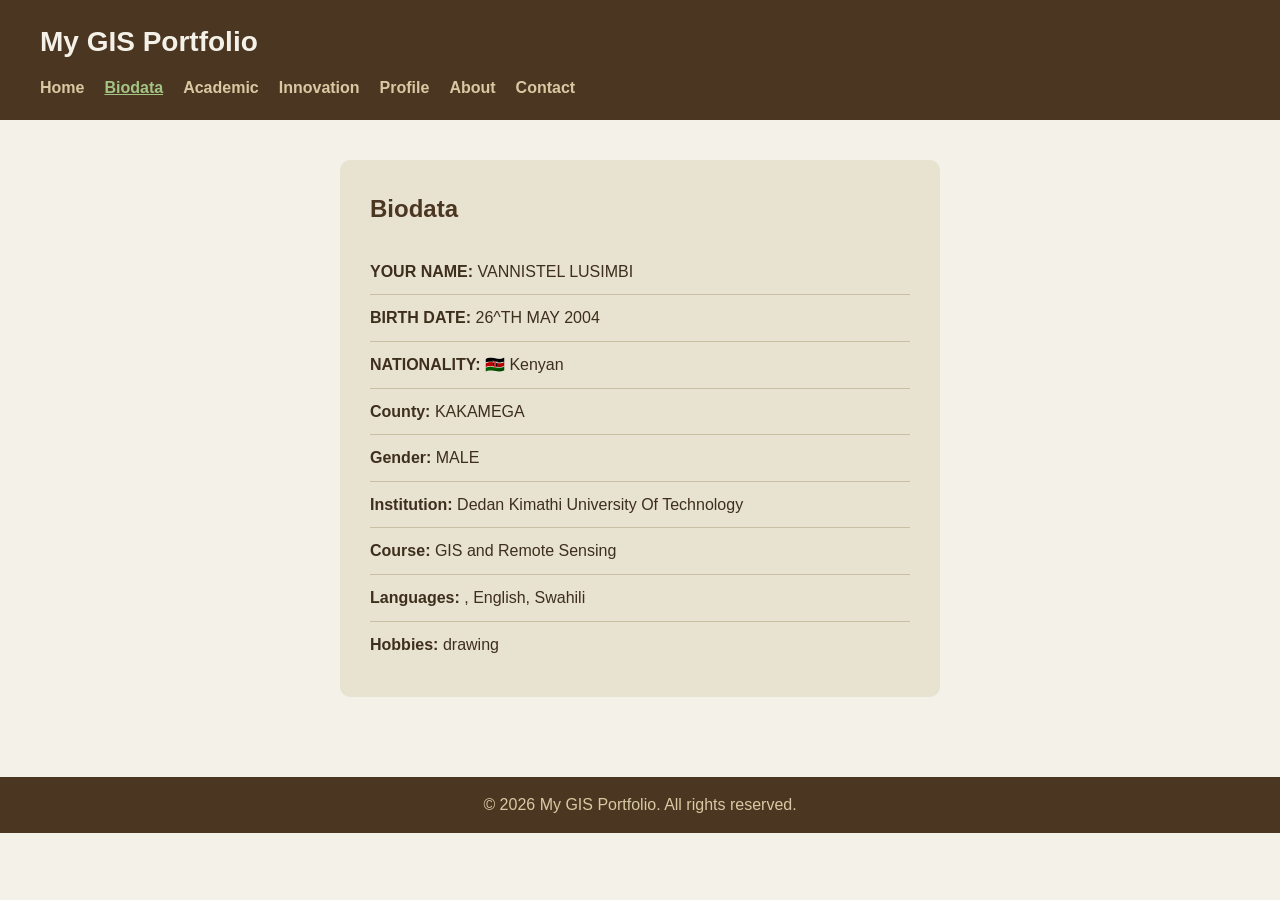
==== biodata.html @ 16fd7292 "Add files via upload" ====
<!DOCTYPE html>
<html lang="en">
<head>
    <meta charset="UTF-8">
    <meta name="viewport" content="width=device-width, initial-scale=1.0">
    <title>Biodata - My GIS Portfolio</title>
    <link rel="stylesheet" href="style.css">
</head>
<body>

    <header>
        <h1>My GIS Portfolio</h1>
        <nav>
            <ul>
                <li><a href="index.html">Home</a></li>
                <li><a href="biodata.html">Biodata</a></li>
                <li><a href="academic.html">Academic</a></li>
                <li><a href="innovation.html">Innovation</a></li>
                <li><a href="profile.html">Profile</a></li>
                <li><a href="about.html">About</a></li>
                <li><a href="contact.html">Contact</a></li>
            </ul>
        </nav>
    </header>

    <main>
        <section class="biodata">
            <h2>Biodata</h2>
            <ul class="biodata-list">
                <li><strong>YOUR NAME:</strong> VANNISTEL LUSIMBI</li>
                <li><strong>BIRTH DATE:</strong> 26^TH MAY 2004</li>
                <li><strong>NATIONALITY:</strong> 🇰🇪 Kenyan</li>
                <li><strong>County:</strong> KAKAMEGA</li>
                <li><strong>Gender:</strong> MALE</li>
                <li><strong>Institution:</strong> Dedan Kimathi University Of Technology</li>
                <li><strong>Course:</strong> GIS and Remote Sensing</li>
                <li><strong>Languages:</strong> , English, Swahili</li>
                <li><strong>Hobbies:</strong> drawing</li>
            </ul>
        </section>
    </main>

    <footer>
        <p>&copy; 2026 My GIS Portfolio. All rights reserved.</p>
    </footer>

    <script src="script.js"></script>
</body>
</html>
---- style.css ----
/* ===== General Reset ===== */
* {
    margin: 0;
    padding: 0;
    box-sizing: border-box;
}

body {
    font-family: 'Segoe UI', Arial, sans-serif;
    background-color: #f4f1e9;
    color: #3e2f1c;
    line-height: 1.6;
}

/* ===== Header & Navigation ===== */
header {
    background-color: #4b3621;
    color: #f4f1e9;
    padding: 20px 40px;
}

header h1 {
    margin-bottom: 10px;
    font-size: 28px;
}

nav ul {
    list-style: none;
    display: flex;
    flex-wrap: wrap;
    gap: 20px;
}

nav ul li a {
    color: #d9c9a3;
    text-decoration: none;
    font-weight: bold;
    transition: color 0.3s ease;
}

nav ul li a:hover {
    color: #a3c586;
}

/* ===== Main Content ===== */
main {
    padding: 40px;
}

.hero {
    display: flex;
    align-items: center;
    gap: 40px;
    flex-wrap: wrap;
    background-color: #e8e2d0;
    border-radius: 10px;
    padding: 30px;
    box-shadow: 0 2px 8px rgba(0,0,0,0.1);
}

.profile-photo {
    width: 220px;
    height: 220px;
    object-fit: cover;
    border-radius: 50%;
    border: 5px solid #6b8e4e;
}

.intro-text h2 {
    color: #4b3621;
    margin-bottom: 15px;
}

.intro-text p {
    max-width: 600px;
    font-size: 16px;
}

/* ===== Footer ===== */
footer {
    background-color: #4b3621;
    color: #d9c9a3;
    text-align: center;
    padding: 15px;
    margin-top: 40px;
}
/* ===== Biodata Page ===== */
.biodata {
    background-color: #e8e2d0;
    padding: 30px;
    border-radius: 10px;
    max-width: 600px;
    margin: 0 auto;
}

.biodata h2 {
    color: #4b3621;
    margin-bottom: 20px;
}

.biodata-list {
    list-style: none;
}

.biodata-list li {
    padding: 10px 0;
    border-bottom: 1px solid #c9bfa3;
}

.biodata-list li:last-child {
    border-bottom: none;
}
/* ===== Academic Page ===== */
.academic {
    background-color: #e8e2d0;
    padding: 30px;
    border-radius: 10px;
    max-width: 600px;
    margin: 0 auto;
}

.academic h2 {
    color: #4b3621;
    margin-bottom: 20px;
}

.academic-list {
    list-style: none;
}

.academic-list li {
    padding: 10px 0;
    border-bottom: 1px solid #c9bfa3;
}

.academic-list li:last-child {
    border-bottom: none;
}
/* ===== Innovation Page ===== */
.innovation {
    background-color: #e8e2d0;
    padding: 30px;
    border-radius: 10px;
    max-width: 700px;
    margin: 0 auto;
}

.innovation h2 {
    color: #4b3621;
    margin-bottom: 20px;
}

.project-list {
    list-style: none;
}

.project-list li {
    padding: 15px 0;
    border-bottom: 1px solid #c9bfa3;
}

.project-list li:last-child {
    border-bottom: none;
}

.project-list h3 {
    color: #6b8e4e;
    margin-bottom: 8px;
}
/* ===== Profile Page ===== */
.profile {
    background-color: #e8e2d0;
    padding: 30px;
    border-radius: 10px;
    max-width: 600px;
    margin: 0 auto;
}

.profile h2 {
    color: #4b3621;
    margin-bottom: 20px;
}

.profile h3 {
    color: #6b8e4e;
    margin-top: 20px;
    margin-bottom: 10px;
}

.skills-list {
    list-style: none;
}

.skills-list li {
    padding: 8px 0;
    padding-left: 15px;
    border-bottom: 1px solid #c9bfa3;
    position: relative;
}

.skills-list li::before {
    content: "•";
    color: #6b8e4e;
    position: absolute;
    left: 0;
    font-weight: bold;
}
/* ===== About Page ===== */
.about {
    background-color: #e8e2d0;
    padding: 30px;
    border-radius: 10px;
    max-width: 650px;
    margin: 0 auto;
}

.about h2 {
    color: #4b3621;
    margin-bottom: 20px;
}

.about p {
    margin-bottom: 15px;
}
/* ===== Contact Page ===== */
.contact {
    background-color: #e8e2d0;
    padding: 30px;
    border-radius: 10px;
    max-width: 600px;
    margin: 0 auto;
}

.contact h2 {
    color: #4b3621;
    margin-bottom: 20px;
}

.contact-info p {
    margin-bottom: 10px;
}

.social-links {
    display: flex;
    gap: 15px;
    margin: 15px 0 25px 0;
}

.social-links a {
    color: #6b8e4e;
    font-weight: bold;
    text-decoration: none;
}

.social-links a:hover {
    text-decoration: underline;
}

.contact-form {
    display: flex;
    flex-direction: column;
    gap: 8px;
    margin-top: 20px;
}

.contact-form label {
    font-weight: bold;
    color: #4b3621;
}

.contact-form input,
.contact-form textarea {
    padding: 10px;
    border: 1px solid #c9bfa3;
    border-radius: 5px;
    font-family: inherit;
    font-size: 15px;
}

.contact-form button {
    background-color: #6b8e4e;
    color: white;
    border: none;
    padding: 12px;
    border-radius: 5px;
    font-size: 16px;
    cursor: pointer;
    margin-top: 10px;
    transition: background-color 0.3s ease;
}

.contact-form button:hover {
    background-color: #4b3621;
}
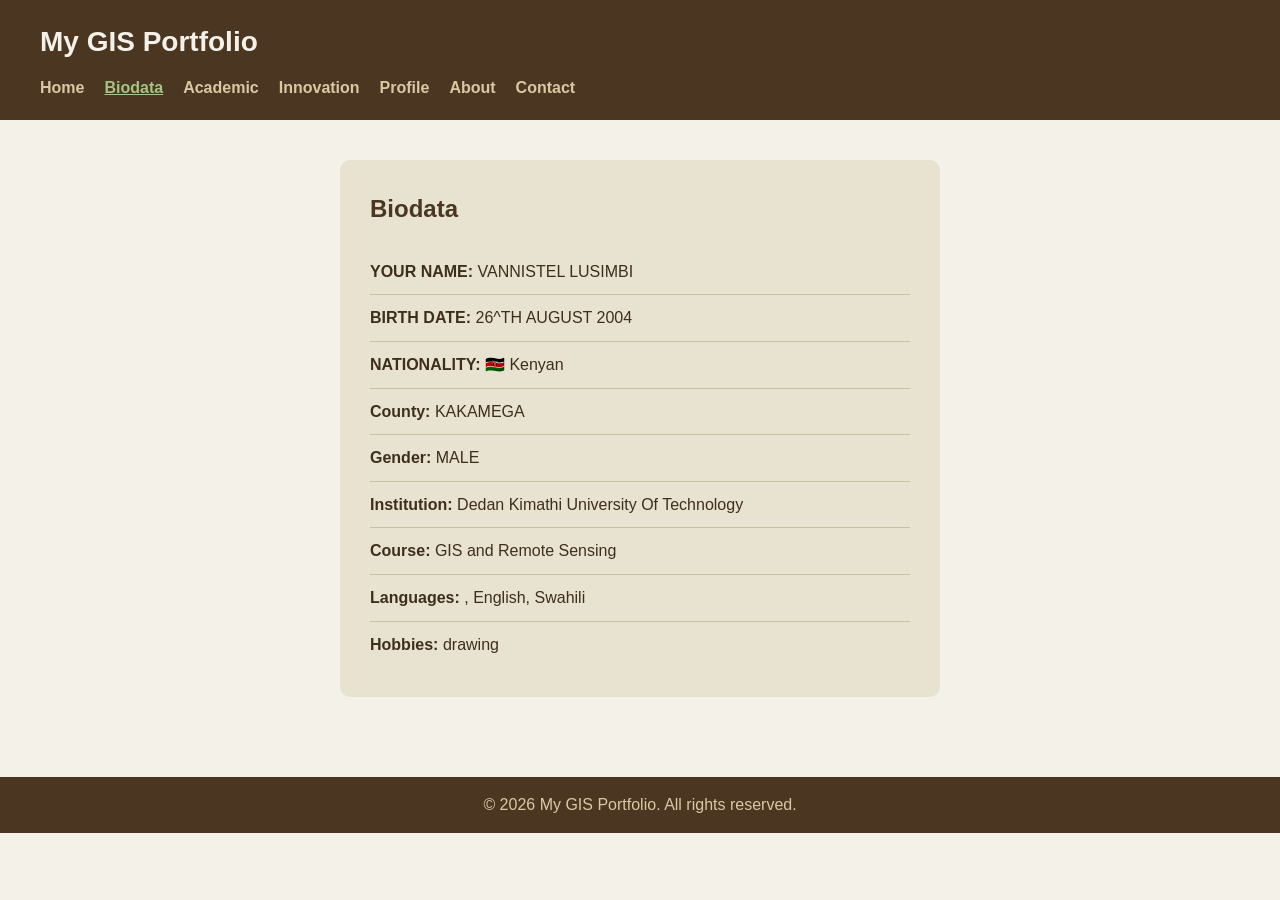
==== commit f706d221: "Update biodata.html" ====
--- a/biodata.html
+++ b/biodata.html
@@ -28,7 +28,7 @@
             <h2>Biodata</h2>
             <ul class="biodata-list">
                 <li><strong>YOUR NAME:</strong> VANNISTEL LUSIMBI</li>
-                <li><strong>BIRTH DATE:</strong> 26^TH MAY 2004</li>
+                <li><strong>BIRTH DATE:</strong> 26^TH AUGUST 2004</li>
                 <li><strong>NATIONALITY:</strong> 🇰🇪 Kenyan</li>
                 <li><strong>County:</strong> KAKAMEGA</li>
                 <li><strong>Gender:</strong> MALE</li>
@@ -46,4 +46,4 @@
 
     <script src="script.js"></script>
 </body>
-</html>+</html>
--- a/style.css
+++ b/style.css
@@ -291,4 +291,11 @@
 
 .contact-form button:hover {
     background-color: #4b3621;
-}+}
+.project-img {
+    width: 100%;
+    max-width: 500px;
+    border-radius: 8px;
+    margin: 12px 0;
+    border: 3px solid #c9bfa3;
+}
